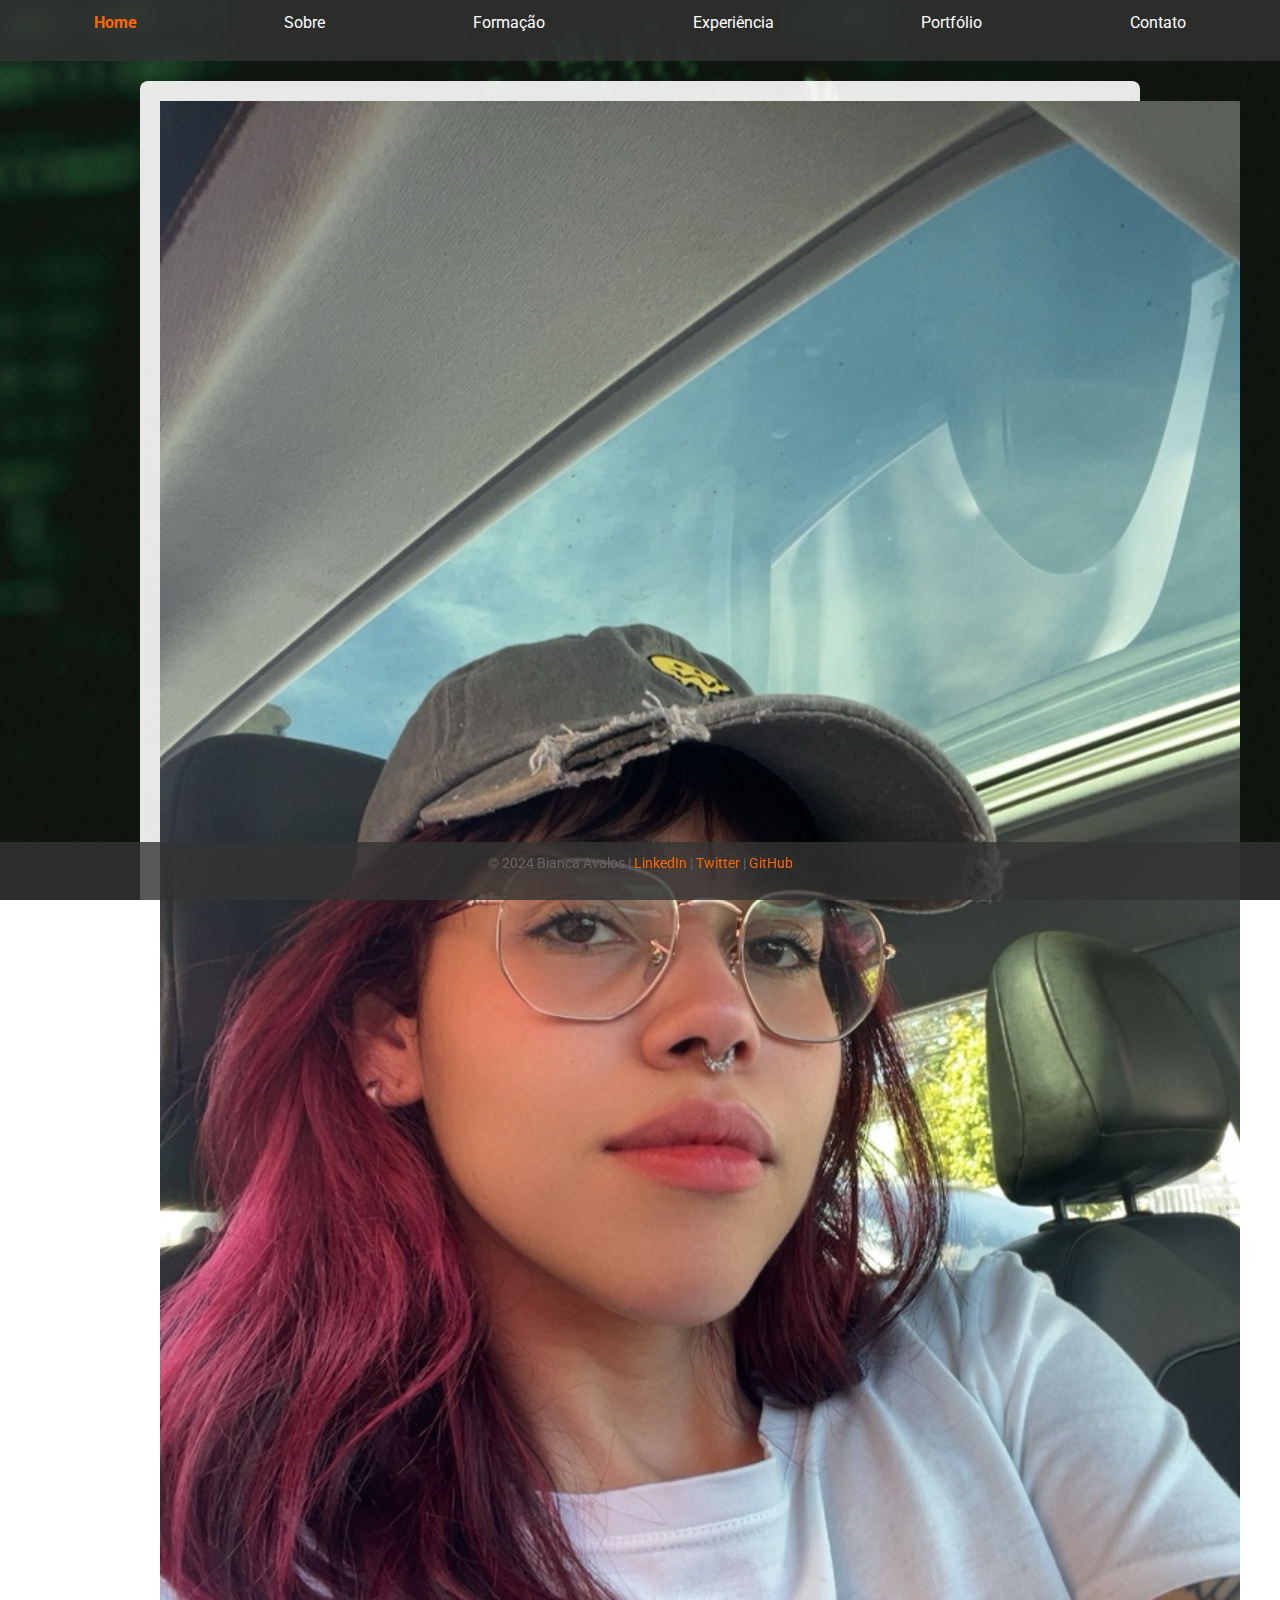
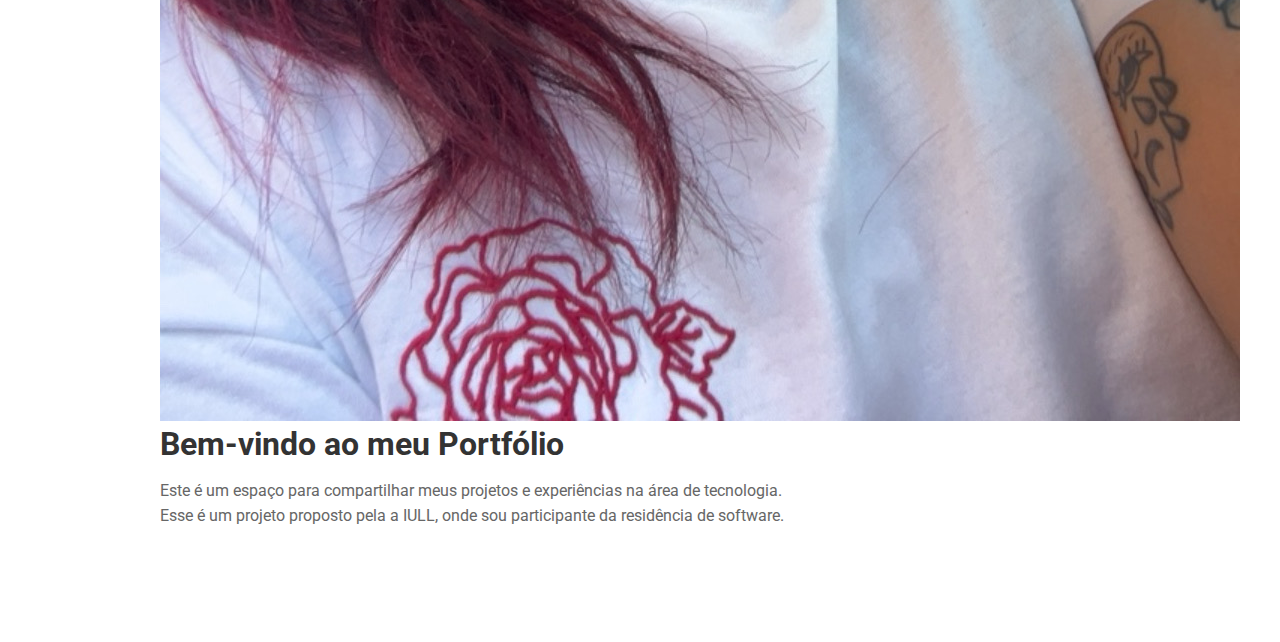
==== html/index.html @ b62e5e96 "feat: Todas as páginas finalizadas, apenas ajustes finais" ====
<!DOCTYPE html>
<html lang="pt-BR">
<head>
  <meta charset="UTF-8">
  <meta name="viewport" content="width=device-width, initial-scale=1.0">
  <title>Página Principal - Bianca Avalos</title>
  <link rel="stylesheet" href="/css/style.css">
  <link rel="stylesheet" href="https://fonts.googleapis.com/css2?family=Roboto:wght@400;700&display=swap">
</head>
<body>
  <header>
    <nav>
      <ul>
        <li><a href="index.html" class="active">Home</a></li>
        <li><a href="about.html">Sobre</a></li>
        <li><a href="education.html">Formação</a></li>
        <li><a href="experience.html">Experiência</a></li>
        <li><a href="portfolio.html">Portfólio</a></li>
        <li><a href="contact.html">Contato</a></li>
      </ul>
    </nav>
  </header>

  <main>
    <section class="presentation">
        <img src="/src/img/IMG_4466.JPG" alt="Apresentacao" class="presentation-image">
        <h1>Bem-vindo ao meu Portfólio</h1>
        <p>Este é um espaço para compartilhar meus projetos e experiências na área de tecnologia.<br> Esse é um projeto proposto pela a IULL, onde sou participante da residência de software.</p>
      </section>
  </main>

  <footer>
    <p>© 2024 Bianca Avalos | <a href="https://www.linkedin.com" target="_blank">LinkedIn</a> | <a href="https://twitter.com" target="_blank">Twitter</a> | <a href="https://github.com" target="_blank">GitHub</a></p>
  </footer>
</body>
</html>
---- css/style.css ----
/* Importa a fonte Roboto do Google Fonts */
@import url('https://fonts.googleapis.com/css2?family=Roboto:wght@400;700&display=swap');

/* Reset básico */
* {
  margin: 0;
  padding: 0;
  box-sizing: border-box;
}

/* Fundo com imagem para todas as páginas */
body {
  background-image: url('/src/img/background.jpg'); /* Substitua pelo caminho da sua imagem */
  background-size: cover; /* A imagem cobre toda a área da página */
  background-position: center; /* Centraliza a imagem */
  background-repeat: no-repeat; /* Evita repetição da imagem */
  background-attachment: fixed; /* Fixa a imagem enquanto rola a página */
  min-height: 100vh;
  display: flex;
  flex-direction: column;
  font-family: 'Roboto', sans-serif; /* Define Roboto como fonte principal */
  color: #fff; /* Ajuste para legibilidade sobre a imagem de fundo */
}

/* Estilo para o cabeçalho e navegação */
header {
  background-color: rgba(51, 51, 51, 0.8); /* Fundo semi-transparente para visibilidade sobre a imagem */
  color: #fff;
  padding: 10px 20px;
}

header nav ul {
  list-style-type: none;
  display: flex;
  justify-content: space-around;
}

header nav ul li a {
  color: #fff;
  text-decoration: none;
  padding: 10px;
  transition: color 0.3s;
}

header nav ul li a:hover,
header nav ul li a.active {
  color: #ff6600;
  font-weight: 700;
}

/* Estilos para o conteúdo principal */
main {
  flex: 1;
  padding: 20px;
  background-color: rgba(255, 255, 255, 0.9); /* Fundo claro e semi-transparente */
  color: #333;
  border-radius: 8px;
  max-width: 1000px;
  margin: 20px auto;
}

/* Estilo para os títulos */
h1, h2, h3 {
  font-family: 'Roboto', sans-serif;
  font-weight: 700;
  margin-bottom: 15px;
  color: #333;
}

/* Estilo para parágrafos e listas */
p, li {
  font-family: 'Roboto', sans-serif;
  font-weight: 400;
  line-height: 1.6;
  margin-bottom: 15px;
  color: #666;
}

/* Botões */
button {
  background-color: #ff6600;
  color: #fff;
  border: none;
  padding: 10px 20px;
  cursor: pointer;
  transition: background-color 0.3s;
  font-family: 'Roboto', sans-serif;
  font-weight: 700;
}

button:hover {
  background-color: #cc5200;
}

/* Estilos do rodapé */
footer {
  background-color: rgba(51, 51, 51, 0.8); /* Fundo semi-transparente */
  color: #fff;
  text-align: center;
  padding: 10px 20px;
  position: sticky;
  bottom: 0;
  width: 100%;
}

footer p {
  font-size: 0.9em;
}

footer a {
  color: #ff6600;
  text-decoration: none;
  transition: color 0.3s;
}

footer a:hover {
  color: #cc5200;
  text-decoration: underline;
}

/* Formulários */
form label {
  display: block;
  margin-bottom: 5px;
  font-weight: 700;
  color: #333;
}

form input[type="text"],
form input[type="email"],
form textarea {
  width: 100%;
  padding: 10px;
  margin-bottom: 15px;
  border: 1px solid #ddd;
  border-radius: 5px;
}

form button {
  background-color: #ff6600;
  color: #fff;
  border: none;
  padding: 10px 20px;
  cursor: pointer;
  font-weight: 700;
  border-radius: 5px;
}

form button:hover {
  background-color: #cc5200;
}

/* Responsividade para dispositivos móveis */
@media (max-width: 768px) {
  header nav ul {
    flex-direction: column;
  }

  header nav ul li {
    margin-bottom: 10px;
  }

  main {
    padding: 15px;
  }
}
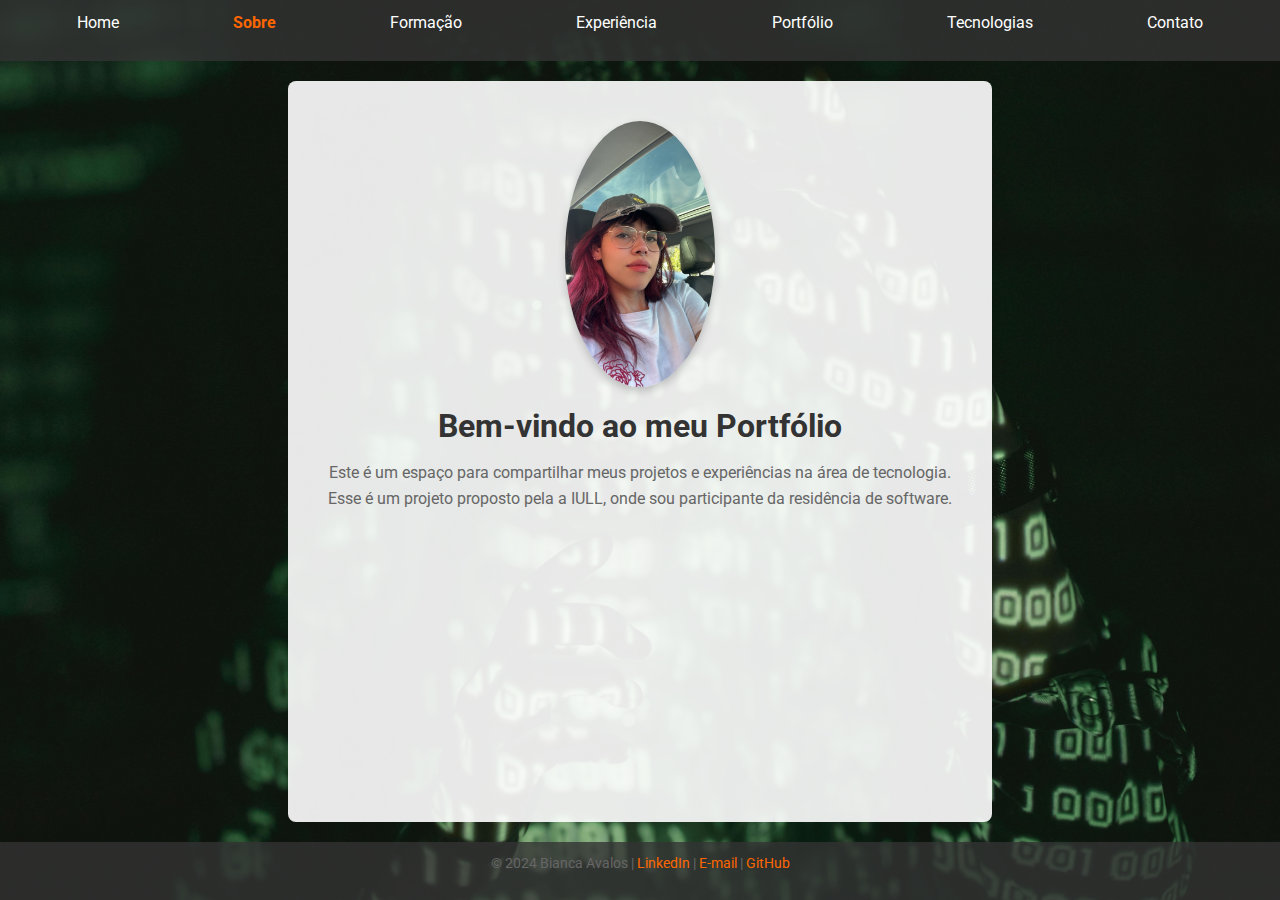
==== commit 0bd9cee8: "feat: Todos os arquivos HTML e CSS foram comentados e finalizados" ====
--- a/html/index.html
+++ b/html/index.html
@@ -11,11 +11,12 @@
   <header>
     <nav>
       <ul>
-        <li><a href="index.html" class="active">Home</a></li>
-        <li><a href="about.html">Sobre</a></li>
+        <li><a href="index.html">Home</a></li>
+        <li><a href="about.html" class="active">Sobre</a></li>
         <li><a href="education.html">Formação</a></li>
         <li><a href="experience.html">Experiência</a></li>
         <li><a href="portfolio.html">Portfólio</a></li>
+        <li><a href="technology.html">Tecnologias</a></li>
         <li><a href="contact.html">Contato</a></li>
       </ul>
     </nav>
@@ -30,7 +31,7 @@
   </main>
 
   <footer>
-    <p>© 2024 Bianca Avalos | <a href="https://www.linkedin.com" target="_blank">LinkedIn</a> | <a href="https://twitter.com" target="_blank">Twitter</a> | <a href="https://github.com" target="_blank">GitHub</a></p>
+    <p>© 2024 Bianca Avalos | <a href="linkedin.com\in\bianca-avalos" target="_blank">LinkedIn</a> | <a href="mailto:avalos.bianca@ufms.br" target="_blank">E-mail</a> | <a href="github.com\BRABianca" target="_blank">GitHub</a></p>
   </footer>
 </body>
 </html>--- a/css/style.css
+++ b/css/style.css
@@ -59,6 +59,24 @@
   margin: 20px auto;
 }
 
+/* Estilo para a seção de apresentação */
+.presentation {
+  display: flex;
+  flex-direction: column;
+  align-items: center;
+  text-align: center;
+  padding: 20px;
+}
+
+/* Estilo para a imagem de apresentação */
+.presentation-image {
+  width: 150px; /* Ajuste o tamanho conforme necessário */
+  height: auto;
+  border-radius: 50%; /* Deixa a imagem circular */
+  margin-bottom: 20px; /* Espaço abaixo da imagem */
+  box-shadow: 0 4px 8px rgba(0, 0, 0, 0.2); /* Adiciona uma sombra sutil */
+}
+
 /* Estilo para os títulos */
 h1, h2, h3 {
   font-family: 'Roboto', sans-serif;
@@ -150,6 +168,28 @@
   background-color: #cc5200;
 }
 
+/* Estilo para a seção de tecnologias */
+.technology {
+  background-color: rgba(255, 255, 255, 0.9); /* Fundo claro */
+  padding: 15px;
+  margin: 15px 0;
+  border-radius: 8px;
+  box-shadow: 0 4px 8px rgba(0, 0, 0, 0.2); /* Sombra para destacar */
+}
+
+/* Estilo para o título de cada tecnologia */
+.technology h2 {
+  font-weight: 700;
+  color: #333;
+  margin-bottom: 10px;
+}
+
+/* Estilo para a descrição de cada tecnologia */
+.technology p {
+  color: #666;
+  line-height: 1.6;
+}
+
 /* Responsividade para dispositivos móveis */
 @media (max-width: 768px) {
   header nav ul {
@@ -163,4 +203,36 @@
   main {
     padding: 15px;
   }
-}
+
+  .presentation-image {
+    width: 100px;
+    margin-bottom: 15px;
+  }
+
+  h1, h2, h3 {
+    font-size: 1.5em;
+  }
+
+  p, li {
+    font-size: 1em;
+  }
+
+  button, form button {
+    padding: 8px 15px;
+    font-size: 0.9em;
+  }
+
+  footer p {
+    font-size: 0.8em;
+  }
+}
+
+@media (max-width: 480px) {
+  .presentation-image {
+    width: 80px;
+  }
+
+  main {
+    padding: 10px;
+  }
+}
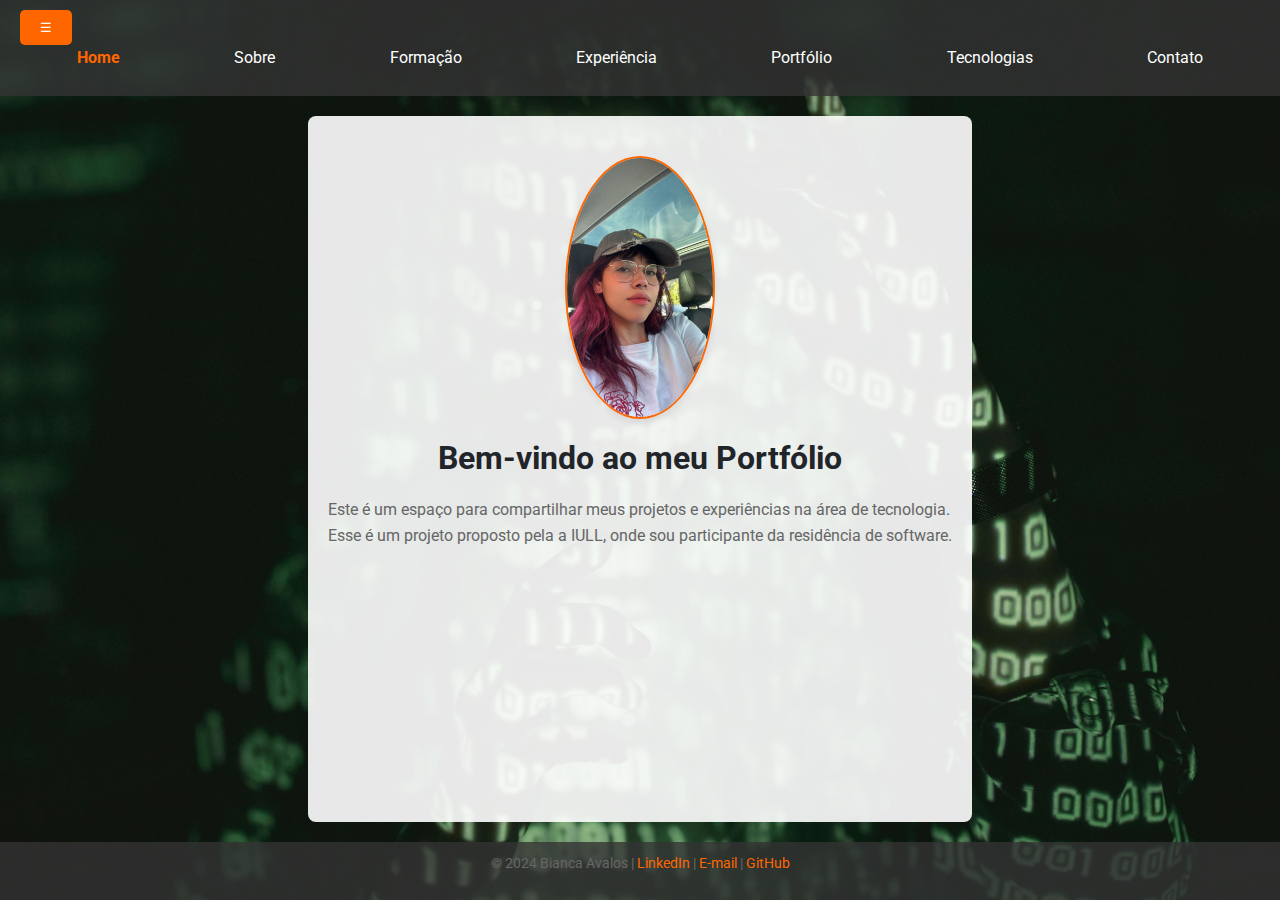
==== commit 38f9e004: "feat: adicionado favicon" ====
--- a/html/index.html
+++ b/html/index.html
@@ -4,15 +4,18 @@
   <meta charset="UTF-8">
   <meta name="viewport" content="width=device-width, initial-scale=1.0">
   <title>Página Principal - Bianca Avalos</title>
+  <link rel="shortcut icon" href="/src/img/icons8-portfolio-50.png">
   <link rel="stylesheet" href="/css/style.css">
+  <link rel="stylesheet" href="/css/responsive.css">
   <link rel="stylesheet" href="https://fonts.googleapis.com/css2?family=Roboto:wght@400;700&display=swap">
 </head>
 <body>
   <header>
     <nav>
-      <ul>
-        <li><a href="index.html">Home</a></li>
-        <li><a href="about.html" class="active">Sobre</a></li>
+      <button class="menu-toggle" aria-label="Toggle Menu">&#9776;</button>
+      <ul class="menu">
+        <li><a href="index.html"class="active">Home</a></li>
+        <li><a href="about.html">Sobre</a></li>
         <li><a href="education.html">Formação</a></li>
         <li><a href="experience.html">Experiência</a></li>
         <li><a href="portfolio.html">Portfólio</a></li>
@@ -33,5 +36,8 @@
   <footer>
     <p>© 2024 Bianca Avalos | <a href="linkedin.com\in\bianca-avalos" target="_blank">LinkedIn</a> | <a href="mailto:avalos.bianca@ufms.br" target="_blank">E-mail</a> | <a href="github.com\BRABianca" target="_blank">GitHub</a></p>
   </footer>
+
+  <script src="../js/main.js"></script>
+
 </body>
 </html>--- a/css/style.css
+++ b/css/style.css
@@ -1,4 +1,4 @@
-/* Importa a fonte Roboto do Google Fonts */
+/* Importa a fonte Roboto */
 @import url('https://fonts.googleapis.com/css2?family=Roboto:wght@400;700&display=swap');
 
 /* Reset básico */
@@ -8,29 +8,44 @@
   box-sizing: border-box;
 }
 
-/* Fundo com imagem para todas as páginas */
+
+/* Variáveis globais */
+:root {
+  --primary-color: #ff6600;
+  --secondary-color: #6c757d;
+  --background-color: #f8f9fa;
+  --text-color: #212529;
+  --highlight-color: #ff6600;
+  --font-family: 'Roboto', sans-serif;
+}
+
+/* Fundo da página */
 body {
-  background-image: url('/src/img/background.jpg'); /* Substitua pelo caminho da sua imagem */
-  background-size: cover; /* A imagem cobre toda a área da página */
-  background-position: center; /* Centraliza a imagem */
-  background-repeat: no-repeat; /* Evita repetição da imagem */
-  background-attachment: fixed; /* Fixa a imagem enquanto rola a página */
-  min-height: 100vh;
+  font-family: var(--font-family);
+  background: url('/src/img/background.jpg') center/cover no-repeat fixed;
+  color: #fff;
   display: flex;
   flex-direction: column;
-  font-family: 'Roboto', sans-serif; /* Define Roboto como fonte principal */
-  color: #fff; /* Ajuste para legibilidade sobre a imagem de fundo */
-}
-
-/* Estilo para o cabeçalho e navegação */
+  min-height: 100vh;
+}
+
+/* Cabeçalho e navegação */
 header {
-  background-color: rgba(51, 51, 51, 0.8); /* Fundo semi-transparente para visibilidade sobre a imagem */
+  background-color: rgba(51, 51, 51, 0.8);
   color: #fff;
   padding: 10px 20px;
 }
+.presentation-image {
+  display: block; /* Para centralizar com margin auto */
+  margin: 20px auto; /* Centraliza horizontalmente */
+  max-width: 150px; /* Reduz o tamanho da imagem */
+  border-radius: 50%; /* Torna a imagem arredondada */
+  box-shadow: 0 4px 6px rgba(80, 80, 80, 0.1); /* Adiciona uma sombra sutil */
+  border: 2px solid var(--primary-color); /* Borda colorida para destacar */
+}
 
 header nav ul {
-  list-style-type: none;
+  list-style: none;
   display: flex;
   justify-content: space-around;
 }
@@ -44,50 +59,35 @@
 
 header nav ul li a:hover,
 header nav ul li a.active {
-  color: #ff6600;
+  color: var(--highlight-color);
   font-weight: 700;
 }
 
-/* Estilos para o conteúdo principal */
+/* Conteúdo principal */
 main {
   flex: 1;
   padding: 20px;
-  background-color: rgba(255, 255, 255, 0.9); /* Fundo claro e semi-transparente */
-  color: #333;
+  background-color: rgba(255, 255, 255, 0.9);
+  color: var(--text-color);
   border-radius: 8px;
   max-width: 1000px;
   margin: 20px auto;
 }
 
-/* Estilo para a seção de apresentação */
-.presentation {
-  display: flex;
-  flex-direction: column;
-  align-items: center;
-  text-align: center;
-  padding: 20px;
-}
-
-/* Estilo para a imagem de apresentação */
-.presentation-image {
-  width: 150px; /* Ajuste o tamanho conforme necessário */
-  height: auto;
-  border-radius: 50%; /* Deixa a imagem circular */
-  margin-bottom: 20px; /* Espaço abaixo da imagem */
-  box-shadow: 0 4px 8px rgba(0, 0, 0, 0.2); /* Adiciona uma sombra sutil */
-}
-
-/* Estilo para os títulos */
-h1, h2, h3 {
-  font-family: 'Roboto', sans-serif;
+/* Títulos e textos */
+h1 {
+  text-align: center; /* Centraliza horizontalmente */
+  margin: 20px auto; /* Adiciona espaço ao redor */
+  font-weight: 700; /* Mantém a ênfase do título */
+  color: var(--text-color); /* Usa a cor de texto padrão */
+}
+h2, h3 {
   font-weight: 700;
   margin-bottom: 15px;
-  color: #333;
-}
-
-/* Estilo para parágrafos e listas */
+  color: var(--text-color);
+}
+
 p, li {
-  font-family: 'Roboto', sans-serif;
   font-weight: 400;
   line-height: 1.6;
   margin-bottom: 15px;
@@ -95,24 +95,25 @@
 }
 
 /* Botões */
-button {
-  background-color: #ff6600;
+button, .delete-all-btn, .message button {
+  background-color: var(--highlight-color);
   color: #fff;
   border: none;
+  border-radius: 5px;
   padding: 10px 20px;
   cursor: pointer;
   transition: background-color 0.3s;
-  font-family: 'Roboto', sans-serif;
-  font-weight: 700;
-}
-
-button:hover {
+}
+
+button:hover,
+.delete-all-btn:hover,
+.message button:hover {
   background-color: #cc5200;
 }
 
-/* Estilos do rodapé */
+/* Rodapé */
 footer {
-  background-color: rgba(51, 51, 51, 0.8); /* Fundo semi-transparente */
+  background-color: rgba(51, 51, 51, 0.8);
   color: #fff;
   text-align: center;
   padding: 10px 20px;
@@ -126,7 +127,7 @@
 }
 
 footer a {
-  color: #ff6600;
+  color: var(--highlight-color);
   text-decoration: none;
   transition: color 0.3s;
 }
@@ -141,7 +142,7 @@
   display: block;
   margin-bottom: 5px;
   font-weight: 700;
-  color: #333;
+  color: var(--text-color);
 }
 
 form input[type="text"],
@@ -154,85 +155,192 @@
   border-radius: 5px;
 }
 
-form button {
-  background-color: #ff6600;
+/* Modal */
+.modal {
+  display: none;
+  position: fixed;
+  top: 0;
+  left: 0;
+  width: 100%;
+  height: 100%;
+  background-color: rgba(0, 0, 0, 0.5);
+  justify-content: center;
+  align-items: center;
+  z-index: 1000;
+}
+
+.modal-content {
+  background-color: #fff;
+  padding: 20px;
+  border-radius: 8px;
+  max-width: 500px;
+  text-align: center;
+  position: relative;
+  color: var(--text-color);
+}
+
+.close {
+  cursor: pointer;
+  position: absolute;
+  right: 10px;
+  top: 10px;
+  font-size: 1.5em;
+}
+
+/* Estilo para os cartões de educação */
+.education-cards {
+  display: grid;
+  grid-template-columns: repeat(auto-fit, minmax(250px, 1fr));
+  gap: 20px;
+  margin: 20px auto;
+  padding: 10px;
+}
+
+
+.card img {
+  max-width: 80px;
+  margin-bottom: 10px;
+}
+
+.card p {
+  font-size: 0.9rem;
+  font-weight: 500;
+  color: #333;
+  margin-bottom: 15px;
+}
+
+
+/* Estilo para os cartões do portfólio */
+.portfolio-cards {
+  display: grid;
+  grid-template-columns: repeat(auto-fit, minmax(300px, 1fr));
+  gap: 20px;
+  margin: 20px auto;
+  padding: 10px;
+}
+
+
+
+.card h2 a {
+  color: var(--primary-color);
+  text-decoration: none;
+  font-size: 1.2rem;
+}
+
+.card h2 a:hover {
+  text-decoration: underline;
+}
+
+
+.card a {
+  display: inline-block;
+  margin-top: 10px;
+  color: var(--highlight-color);
+  font-weight: bold;
+  text-decoration: none;
+  transition: color 0.3s ease;
+}
+
+.card a:hover {
+  color: #cc5200;
+}
+
+.card:hover {
+  transform: translateY(-5px);
+  box-shadow: 0 6px 10px rgba(0, 0, 0, 0.15);
+}
+
+/* Estilo para os cartões de tecnologia */
+.technology-cards {
+  display: grid;
+  grid-template-columns: repeat(3, 1fr); /* Três colunas por fileira */
+  gap: 20px; /* Espaçamento entre os cartões */
+  margin: 20px auto;
+  padding: 10px;
+}
+
+/* Estilo individual dos cartões */
+.card {
+  background-color: #fff;
+  border: 1px solid #ddd;
+  border-radius: 8px;
+  box-shadow: 0 4px 6px rgba(0, 0, 0, 0.1);
+  overflow: hidden;
+  position: relative;
+  text-align: center;
+  padding: 20px;
+  cursor: pointer;
+  transition: transform 0.3s ease, box-shadow 0.3s ease;
+}
+
+/* Título dentro dos cartões */
+.card h2 {
+  font-size: 1.2rem;
+  color: var(--primary-color);
+}
+
+/* Informações adicionais (inicialmente ocultas) */
+.card-info {
+  display: none;
+  margin-top: 15px;
+  text-align: left;
+}
+
+.card.active .card-info {
+  display: block;
+}
+
+/* Contato */
+.whatsapp-button {
+  margin-top: 20px;
+  text-align: center; /* Centraliza o conteúdo */
+}
+
+.whatsapp-button a button {
+  background-color: #25D366; /* Cor do WhatsApp */
   color: #fff;
   border: none;
-  padding: 10px 20px;
+  padding: 15px 20px;
+  border-radius: 8px;
+  font-size: 1rem;
   cursor: pointer;
-  font-weight: 700;
-  border-radius: 5px;
-}
-
-form button:hover {
-  background-color: #cc5200;
-}
-
-/* Estilo para a seção de tecnologias */
-.technology {
-  background-color: rgba(255, 255, 255, 0.9); /* Fundo claro */
-  padding: 15px;
-  margin: 15px 0;
-  border-radius: 8px;
-  box-shadow: 0 4px 8px rgba(0, 0, 0, 0.2); /* Sombra para destacar */
-}
-
-/* Estilo para o título de cada tecnologia */
-.technology h2 {
-  font-weight: 700;
-  color: #333;
-  margin-bottom: 10px;
-}
-
-/* Estilo para a descrição de cada tecnologia */
-.technology p {
-  color: #666;
-  line-height: 1.6;
-}
-
-/* Responsividade para dispositivos móveis */
+  transition: background-color 0.3s ease;
+}
+
+.whatsapp-button a button:hover {
+  background-color: #1DA851; /* Tom mais escuro no hover */
+}
+
+
+
+/* Responsividade: Ajustar para 2 colunas em telas menores */
 @media (max-width: 768px) {
-  header nav ul {
-    flex-direction: column;
-  }
-
-  header nav ul li {
-    margin-bottom: 10px;
-  }
-
-  main {
-    padding: 15px;
-  }
-
-  .presentation-image {
-    width: 100px;
-    margin-bottom: 15px;
-  }
-
-  h1, h2, h3 {
-    font-size: 1.5em;
-  }
-
-  p, li {
-    font-size: 1em;
-  }
-
-  button, form button {
-    padding: 8px 15px;
-    font-size: 0.9em;
-  }
-
-  footer p {
-    font-size: 0.8em;
-  }
-}
-
+  .technology-cards {
+    grid-template-columns: repeat(2, 1fr); /* Duas colunas */
+  }
+}
+
+/* Responsividade: Ajustar para 1 coluna em telas muito pequenas */
 @media (max-width: 480px) {
-  .presentation-image {
-    width: 80px;
-  }
-
-  main {
-    padding: 10px;
-  }
-}
+  .technology-cards {
+    grid-template-columns: 1fr; /* Uma coluna */
+  }
+}
+
+/* Estilos responsivos */
+@media (max-width: 768px) {
+  .menu-toggle {
+    display: block;
+  }
+
+  .about-img {
+    max-width: 200px;
+    margin: 0 auto;
+  }
+}
+
+@media (max-width: 480px) {
+  .about-img {
+    max-width: 150px;
+  }
+}
--- a/css/responsive.css
+++ b/css/responsive.css
@@ -0,0 +1,70 @@
+/* Responsividade para dispositivos móveis */
+
+/* Telas menores que 768px (tablets e celulares em modo retrato) */
+@media (max-width: 768px) {
+
+    /* Ajusta o cabeçalho */
+    header nav ul {
+      flex-direction: column; /* Coloca o menu em coluna */
+      text-align: center;
+    }
+  
+    header nav ul li {
+      margin-bottom: 10px;
+    }
+  
+    /* Ajusta o conteúdo principal */
+    main {
+      padding: 15px;
+      max-width: 100%; /* Garante que o conteúdo ocupe toda a largura da tela */
+      margin: 0 auto;
+    }
+  
+    /* Reduz a imagem de apresentação para caber melhor em telas menores */
+    .presentation-image {
+      width: 100px;
+      margin-bottom: 15px;
+    }
+  
+    /* Ajusta o tamanho dos títulos e parágrafos */
+    h1, h2, h3 {
+      font-size: 1.5em; /* Reduz o tamanho dos títulos */
+    }
+  
+    p, li {
+      font-size: 1em; /* Reduz o tamanho do texto */
+    }
+  
+    /* Formulários */
+    form input[type="text"],
+    form input[type="email"],
+    form textarea {
+      width: 100%; /* Garante que os inputs ocupem toda a largura disponível */
+    }
+  }
+  
+  /* Telas menores que 480px (celulares em modo retrato) */
+  @media (max-width: 480px) {
+  
+    /* Ajusta ainda mais o tamanho da imagem de apresentação */
+    .presentation-image {
+      width: 80px;
+    }
+  
+    /* Reduz o espaçamento para otimizar o layout em telas muito pequenas */
+    main {
+      padding: 10px;
+    }
+  
+    /* Ajusta os botões para caber melhor em telas pequenas */
+    button, form button {
+      padding: 8px 15px;
+      font-size: 0.9em;
+    }
+  
+    /* Ajusta o rodapé para uma linha de texto menor */
+    footer p {
+      font-size: 0.8em;
+    }
+  }
+  